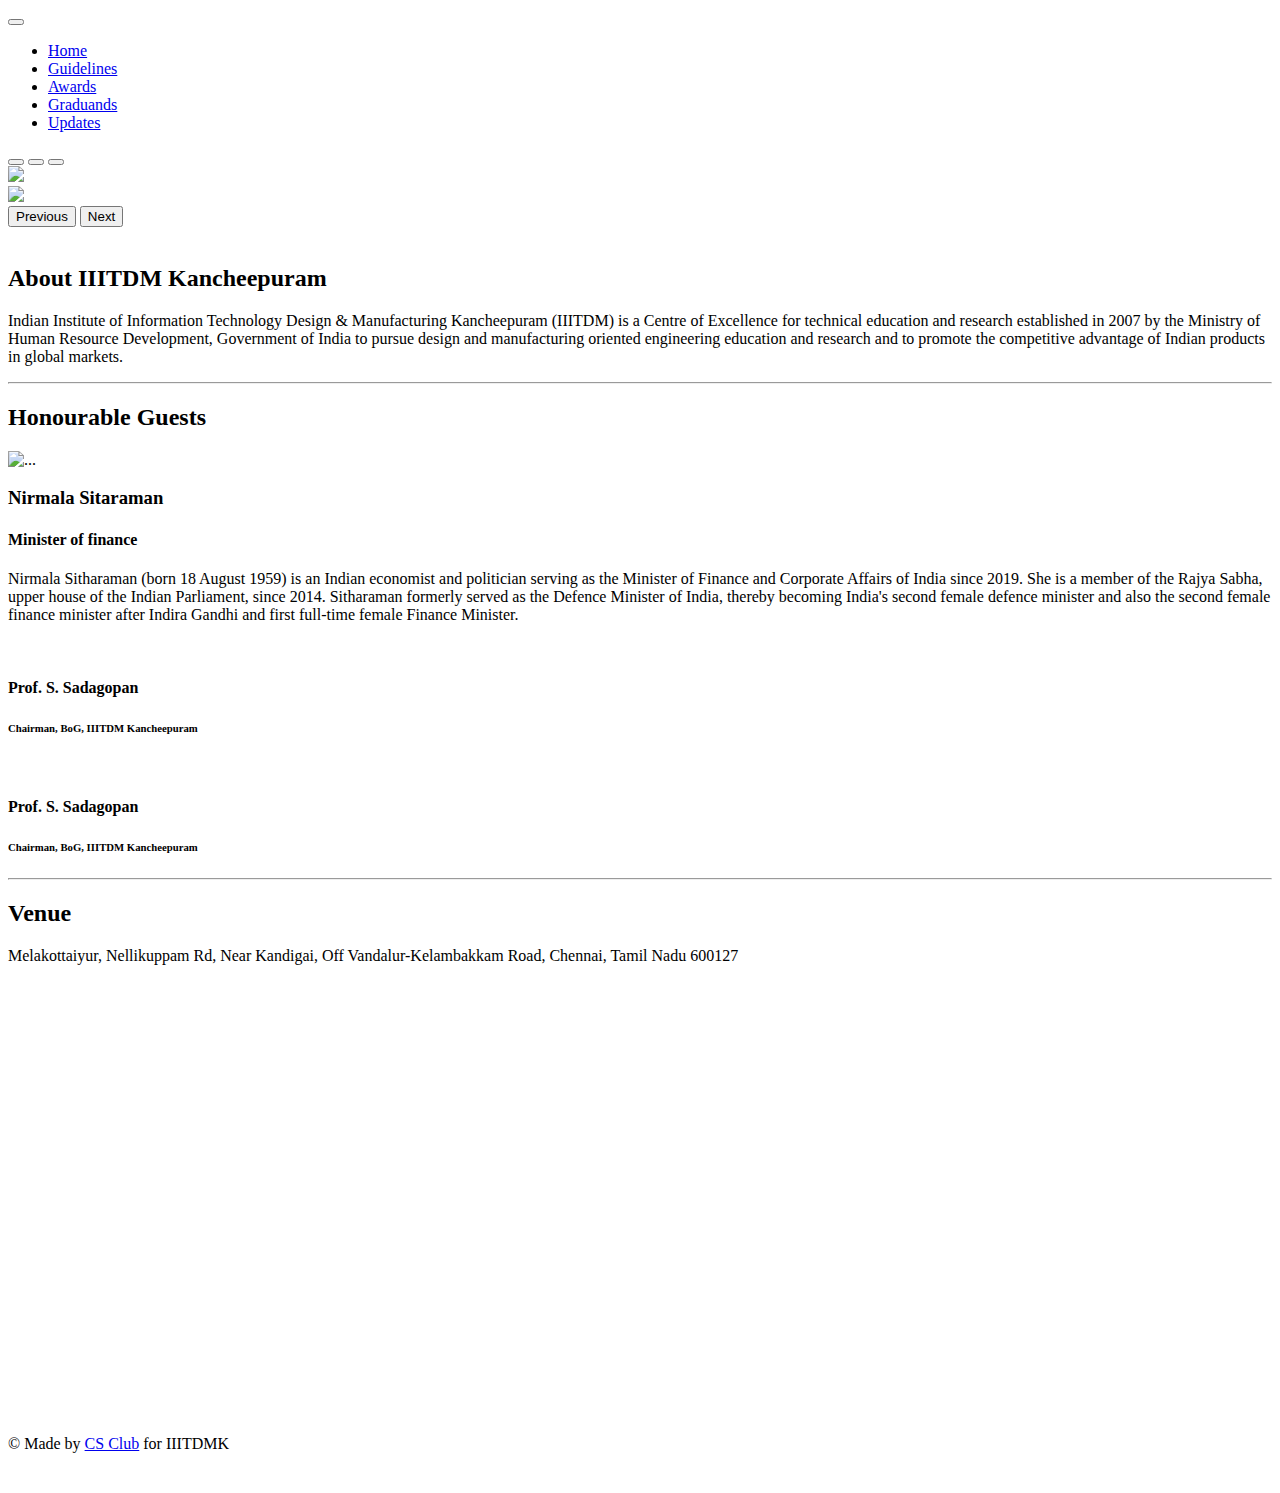
==== index.html @ 506ca808 "add pdfs" ====
<!doctype html>
<html lang="en">

<head>
  <meta charset="utf-8">
  <meta name="viewport" content="width=device-width, initial-scale=1">
  <title>Convocation 2022 | IIITDM Kancheepuram</title>
  <link href="https://cdn.jsdelivr.net/npm/bootstrap@5.2.0/dist/css/bootstrap.min.css" rel="stylesheet"
    integrity="sha384-gH2yIJqKdNHPEq0n4Mqa/HGKIhSkIHeL5AyhkYV8i59U5AR6csBvApHHNl/vI1Bx" crossorigin="anonymous">
  <!-- link fontawesome -->
  <link rel="stylesheet" href="https://cdnjs.cloudflare.com/ajax/libs/font-awesome/6.1.2/css/all.min.css"
    integrity="sha512-1sCRPdkRXhBV2PBLUdRb4tMg1w2YPf37qatUFeS7zlBy7jJI8Lf4VHwWfZZfpXtYSLy85pkm9GaYVYMfw5BC1A=="
    crossorigin="anonymous" referrerpolicy="no-referrer" />
  <link rel="stylesheet" href="./assets/css/custom.css">
  <link rel="stylesheet" href="./assets/css/index.css">
</head>

<body>
  <!-- Start of Navigation bar -->
  <nav class="navbar navbar-expand-lg bg-primary navbar-dark fixed-top">
    <div class="container-fluid p-0">
      <button class="navbar-toggler mx-2 mb-2" type="button" data-bs-toggle="collapse"
        data-bs-target="#navbarTogglerDemo01" aria-controls="navbarTogglerDemo01" aria-expanded="false"
        aria-label="Toggle navigation">
        <span class="navbar-toggler-icon"></span>
      </button>
      <div class="collapse navbar-collapse rounded-bottom" id="navbarTogglerDemo01">
        <ul class="navbar-nav m-auto mb-lg-0 bg-primary px-2">
          <li class="nav-item">
            <a class="nav-link active" aria-current="page" href="index.html">Home</a>
          </li>
          <li class="nav-item">
            <a href="guidelines.html" class="nav-link">Guidelines</a>
          </li>
          <li class="nav-item">
            <a class="nav-link" href="/data/awards.pdf" download="awards">Awards</a>
          </li>
          <li class="nav-item">
            <a class="nav-link" href="/data/graduands.pdf" download="graduands">Graduands</a>
          </li>
          <li class="nav-item">
            <a class="nav-link" href="updates.html">Updates</a>
          </li>
        </ul>
      </div>
    </div>
  </nav>
  <!-- End of Navigation bar -->

  <!--  -->
  <section>
    <!-- Carousel -->
    <div id="carouselExampleCaptions" class="carousel slide" data-bs-ride="false">
      <div class="carousel-indicators">
        <button type="button" data-bs-target="#carouselExampleCaptions" data-bs-slide-to="0" class="active"
          aria-current="true" aria-label="Slide 1"></button>
        <button type="button" data-bs-target="#carouselExampleCaptions" data-bs-slide-to="1"
          aria-label="Slide 2"></button>
        <button type="button" data-bs-target="#carouselExampleCaptions" data-bs-slide-to="2"
          aria-label="Slide 3"></button>
      </div>
      <div class="carousel-inner">
        <div class="carousel-item active">
          <img src="/images/campuslow.jpeg">
        </div>
        <div class="carousel-item">
          <img src="/images/campusbird.jpg">
        </div>
      </div>
      <button class="carousel-control-prev" type="button" data-bs-target="#carouselExampleCaptions"
        data-bs-slide="prev">
        <span class="carousel-control-prev-icon" aria-hidden="true"></span>
        <span class="visually-hidden">Previous</span>
      </button>
      <button class="carousel-control-next" type="button" data-bs-target="#carouselExampleCaptions"
        data-bs-slide="next">
        <span class="carousel-control-next-icon" aria-hidden="true"></span>
        <span class="visually-hidden">Next</span>
      </button>
    </div>



    <!-- About us -->
    <div class="about-us">
      <img src="/images/campuslow.jpeg" alt="" class="visual">
      <div class="description">
        <h2>About IIITDM Kancheepuram</h2>
        <p>Indian Institute of Information Technology Design & Manufacturing Kancheepuram (IIITDM) is a Centre of
          Excellence for technical education and research established in 2007 by the Ministry of Human Resource
          Development, Government of India to pursue design and manufacturing oriented engineering education and
          research and to promote the competitive advantage of Indian products in global markets.
        </p>
      </div>
    </div>

    <div class="container">
      <hr>
    </div>

    <!-- Guests and speeches -->
    <div class="guests-and-speech container">
      <h2>Honourable Guests</h2>
      <!-- <h2>Lorem Ipsum</h2> -->
      <div class="guest-speech">
        <img class="rounded mx-auto w-25" src="/images/nirmalasitaraman.jpeg" alt="...">
        <div class="speech">
          <h3>Nirmala Sitaraman</h3>
          <h4>Minister of finance</h4>
          <p>Nirmala Sitharaman (born 18 August 1959) is an Indian economist and politician serving as the Minister of
            Finance and Corporate Affairs of India since 2019. She is a member of the Rajya Sabha, upper house of the
            Indian Parliament, since 2014. Sitharaman formerly served as the Defence Minister of India, thereby becoming
            India's second female defence minister and also the second female finance minister after Indira Gandhi and
            first full-time female Finance Minister.</p>
        </div>
      </div>
      <div class="row justify-content-around">
        <div class="col-sm-5 d-flex justify-content-center">
          <div>
            <img class="rounded w-75" src="/images/sadagopan.jpg" alt="">
            <h4>Prof. S. Sadagopan</h4>
            <h6>Chairman, BoG, IIITDM Kancheepuram</h6>
          </div>
        </div>

        <div class="col-sm-5 d-flex justify-content-center">
          <div>
            <img class="rounded w-75" src="/images/sadagopan.jpg" alt="">
            <h4>Prof. S. Sadagopan</h4>
            <h6>Chairman, BoG, IIITDM Kancheepuram</h6>
          </div>
        </div>

      </div>
    </div>

    <div class="container">
      <hr>
    </div>
    <!-- Venue -->
    <div class="container venue mt-5">
      <h2>Venue</h2>
      <p>Melakottaiyur, Nellikuppam Rd, Near Kandigai, Off Vandalur-Kelambakkam Road, Chennai, Tamil Nadu 600127</p>
      <div class="map">
        <iframe
          src="https://www.google.com/maps/embed?pb=!1m18!1m12!1m3!1d3890.0825889464145!2d80.13515541511653!3d12.837939521269945!2m3!1f0!2f0!3f0!3m2!1i1024!2i768!4f13.1!3m3!1m2!1s0x3a525851fbcd3b6b%3A0x9f1067aa71e3898e!2sIndian%20Institute%20of%20Information%20Technology%2C%20Design%20and%20Manufacturing%2C%20Kancheepuram!5e0!3m2!1sen!2sin!4v1659786801694!5m2!1sen!2sin"
          width="" height="450" style="border:0;" allowfullscreen="" loading="lazy"
          referrerpolicy="no-referrer-when-downgrade"></iframe>
      </div>
    </div>

    <!-- Footer -->
    <div class="footer .d-sm-none .d-md-block bg-primary text-bg-primary">
      <div class="d-flex justify-content-between align-items-center px-3" style="height: 50px">
        <!-- Footer row -->
        <div>
          <a href="https://www.facebook.com/iiitdmk/">
            <i class="fa-brands fa-lg fa-facebook"></i>
          </a>
          <a href="https://www.instagram.com/iiitdm_official/">
            <i class="fa-brands fa-lg fa-instagram"></i>
          </a>
          <a href="https://twitter.com/iiitdm_official">
            <i class="fa-brands fa-lg fa-twitter"></i>
          </a>
          <a href="https://www.youtube.com/channel/UC-lHJZR3Gqxm24_v9FnMVkw">
            <i class="fa-brands fa-lg fa-youtube"></i>
          </a>
        </div>
        <div>
          &copy; Made by <a href="http://www.cse.iiitdm.ac.in/csclub">CS Club</a> for IIITDMK
        </div>
        <div>
          <a href="#">
            <i class="fa fa-lg fa-angle-up"></i>
          </a>
        </div>
      </div>
    </div>
  </section>
  <script src="/node_modules/bootstrap/dist/js/bootstrap.js"></script>
  <script src="/node_modules/bootstrap/dist/js/bootstrap.js.map"></script>
</body>

</html>
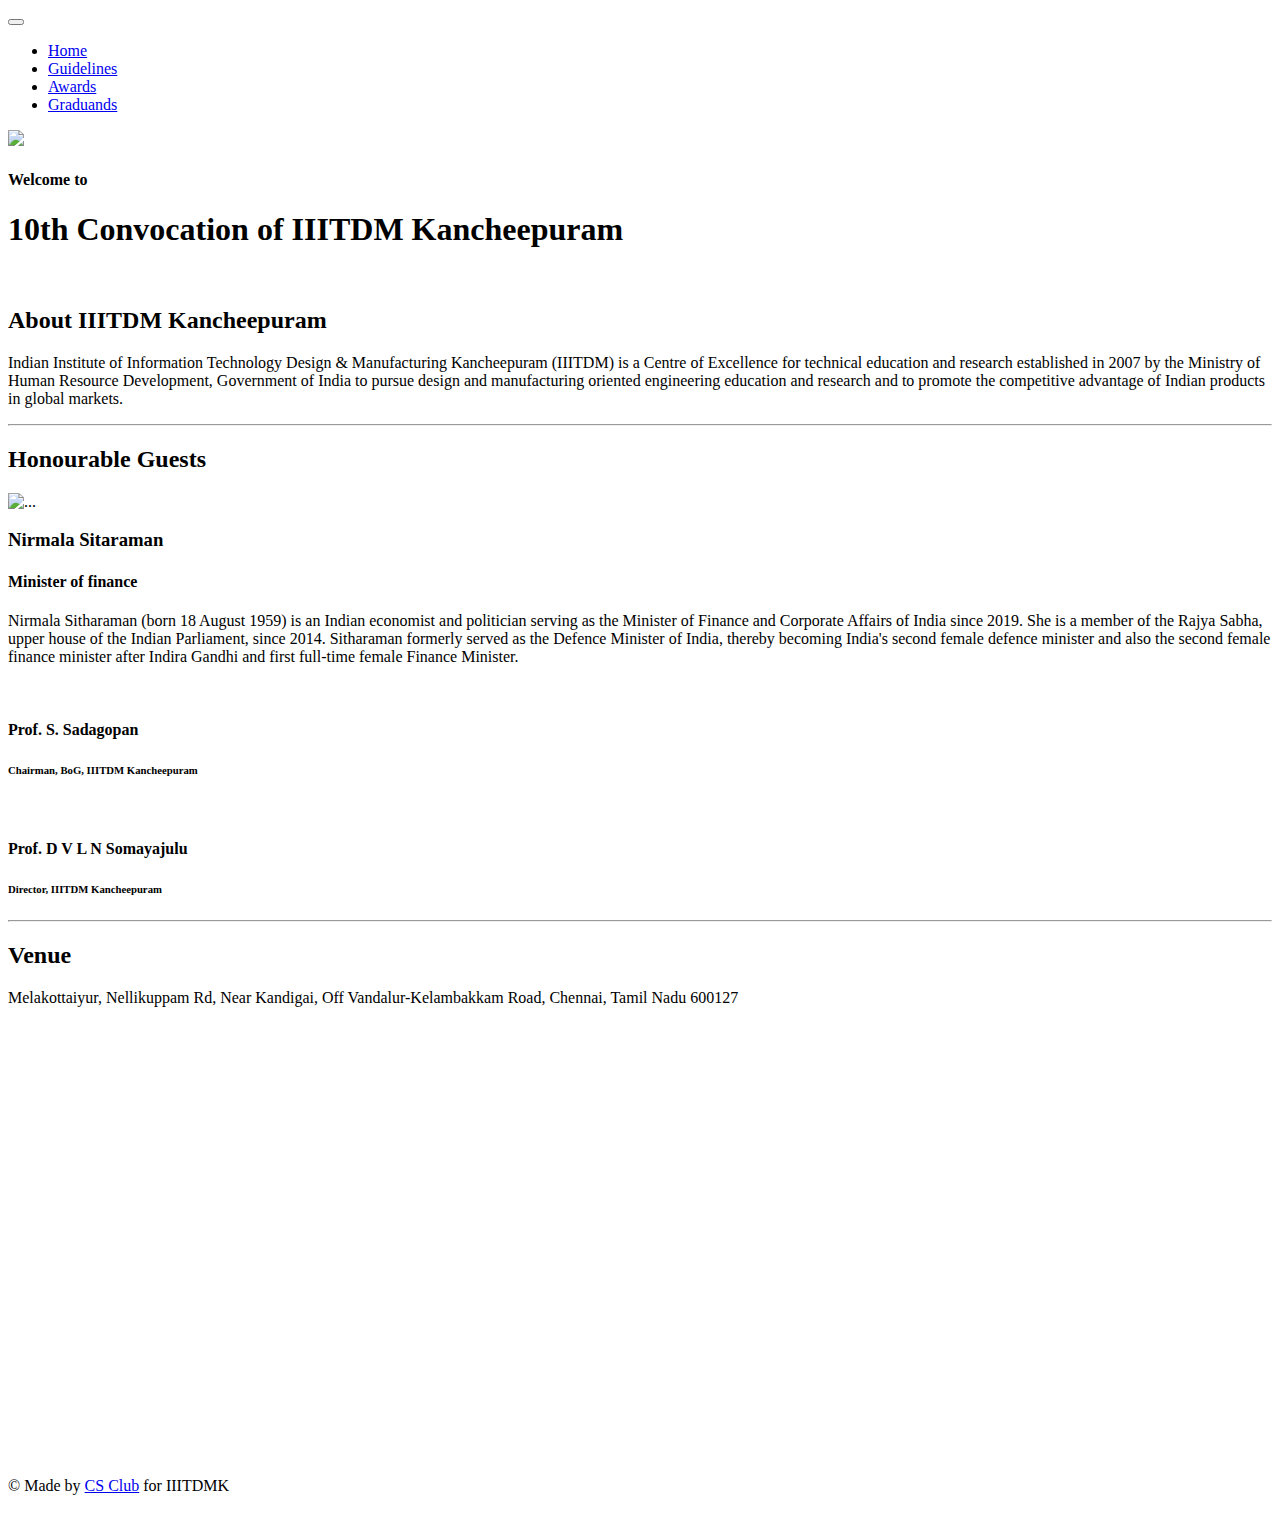
==== commit f571a10a: "add text to carousel" ====
--- a/index.html
+++ b/index.html
@@ -38,9 +38,6 @@
           <li class="nav-item">
             <a class="nav-link" href="/data/graduands.pdf" download="graduands">Graduands</a>
           </li>
-          <li class="nav-item">
-            <a class="nav-link" href="updates.html">Updates</a>
-          </li>
         </ul>
       </div>
     </div>
@@ -51,32 +48,15 @@
   <section>
     <!-- Carousel -->
     <div id="carouselExampleCaptions" class="carousel slide" data-bs-ride="false">
-      <div class="carousel-indicators">
-        <button type="button" data-bs-target="#carouselExampleCaptions" data-bs-slide-to="0" class="active"
-          aria-current="true" aria-label="Slide 1"></button>
-        <button type="button" data-bs-target="#carouselExampleCaptions" data-bs-slide-to="1"
-          aria-label="Slide 2"></button>
-        <button type="button" data-bs-target="#carouselExampleCaptions" data-bs-slide-to="2"
-          aria-label="Slide 3"></button>
-      </div>
       <div class="carousel-inner">
         <div class="carousel-item active">
           <img src="/images/campuslow.jpeg">
-        </div>
-        <div class="carousel-item">
-          <img src="/images/campusbird.jpg">
+          <div class="carousel-caption">
+            <h4 class="bg-primary rounded" style="--bs-bg-opacity: .5;">Welcome to</h4>
+            <h1 class="bg-primary rounded" style="--bs-bg-opacity: .5;">10th Convocation of IIITDM Kancheepuram</h1>
+          </div>
         </div>
       </div>
-      <button class="carousel-control-prev" type="button" data-bs-target="#carouselExampleCaptions"
-        data-bs-slide="prev">
-        <span class="carousel-control-prev-icon" aria-hidden="true"></span>
-        <span class="visually-hidden">Previous</span>
-      </button>
-      <button class="carousel-control-next" type="button" data-bs-target="#carouselExampleCaptions"
-        data-bs-slide="next">
-        <span class="carousel-control-next-icon" aria-hidden="true"></span>
-        <span class="visually-hidden">Next</span>
-      </button>
     </div>
 
 
@@ -102,7 +82,7 @@
     <div class="guests-and-speech container">
       <h2>Honourable Guests</h2>
       <!-- <h2>Lorem Ipsum</h2> -->
-      <div class="guest-speech">
+      <!-- <div class="guest-speech">
         <img class="rounded mx-auto w-25" src="/images/nirmalasitaraman.jpeg" alt="...">
         <div class="speech">
           <h3>Nirmala Sitaraman</h3>
@@ -113,22 +93,34 @@
             India's second female defence minister and also the second female finance minister after Indira Gandhi and
             first full-time female Finance Minister.</p>
         </div>
+      </div> -->
+      <div class="row justify-content-around">
+        <div class="col-sm-4 d-flex justify-content-end">
+          <img class="rounded img-thumbnail" style="height: 300px;" src="/images/nirmalasitaraman.jpeg" alt="...">
+        </div>
+        <div class="col-sm-6">
+          <div class="speech">
+            <h3>Nirmala Sitaraman</h3>
+            <h4>Minister of finance</h4>
+            <p>Nirmala Sitharaman (born 18 August 1959) is an Indian economist and politician serving as the Minister of
+              Finance and Corporate Affairs of India since 2019. She is a member of the Rajya Sabha, upper house of the
+              Indian Parliament, since 2014. Sitharaman formerly served as the Defence Minister of India, thereby becoming
+              India's second female defence minister and also the second female finance minister after Indira Gandhi and
+              first full-time female Finance Minister.</p>
+          </div>
+        </div>
       </div>
-      <div class="row justify-content-around">
-        <div class="col-sm-5 d-flex justify-content-center">
-          <div>
-            <img class="rounded w-75" src="/images/sadagopan.jpg" alt="">
+      <div class="row justify-content-between">
+        <div class="col col-sm-5">
+            <img class="rounded img-thumbnail" style="height: 250px;" src="/images/sadagopan.jpg" alt="">
             <h4>Prof. S. Sadagopan</h4>
             <h6>Chairman, BoG, IIITDM Kancheepuram</h6>
-          </div>
         </div>
 
-        <div class="col-sm-5 d-flex justify-content-center">
-          <div>
-            <img class="rounded w-75" src="/images/sadagopan.jpg" alt="">
-            <h4>Prof. S. Sadagopan</h4>
-            <h6>Chairman, BoG, IIITDM Kancheepuram</h6>
-          </div>
+        <div class="col col-sm-5">
+            <img class="rounded img-thumbnail" style="height: 250px;" src="/images/director.jpg" alt="">
+            <h4>Prof. D V L N Somayajulu</h4>
+            <h6>Director, IIITDM Kancheepuram</h6>
         </div>
 
       </div>
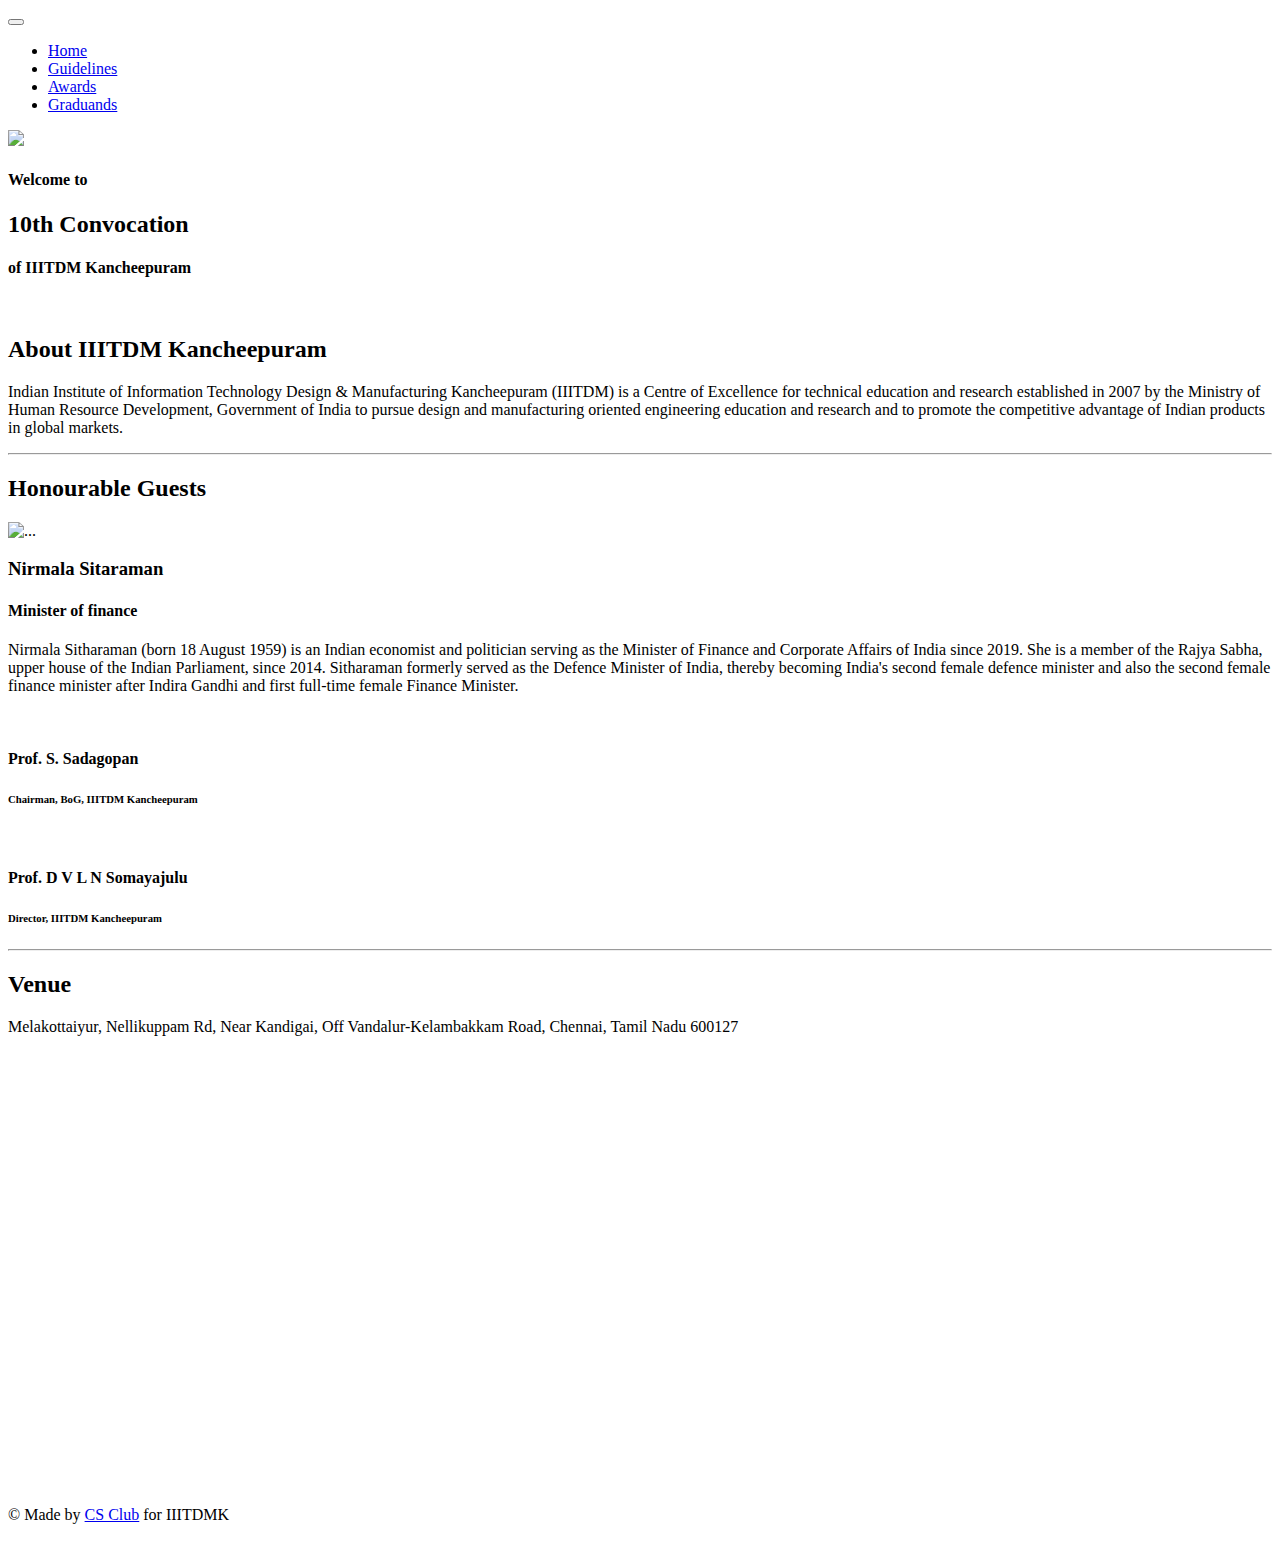
==== commit 4aa8e72f: "add text to carousel" ====
--- a/index.html
+++ b/index.html
@@ -51,9 +51,10 @@
       <div class="carousel-inner">
         <div class="carousel-item active">
           <img src="/images/campuslow.jpeg">
-          <div class="carousel-caption">
-            <h4 class="bg-primary rounded" style="--bs-bg-opacity: .5;">Welcome to</h4>
-            <h1 class="bg-primary rounded" style="--bs-bg-opacity: .5;">10th Convocation of IIITDM Kancheepuram</h1>
+          <div class="bg-primary rounded carousel-caption" style="--bs-bg-opacity: .5;">
+            <h4>Welcome to</h4>
+            <h2>10th Convocation</h2>
+            <h4> of IIITDM Kancheepuram</h4>
           </div>
         </div>
       </div>
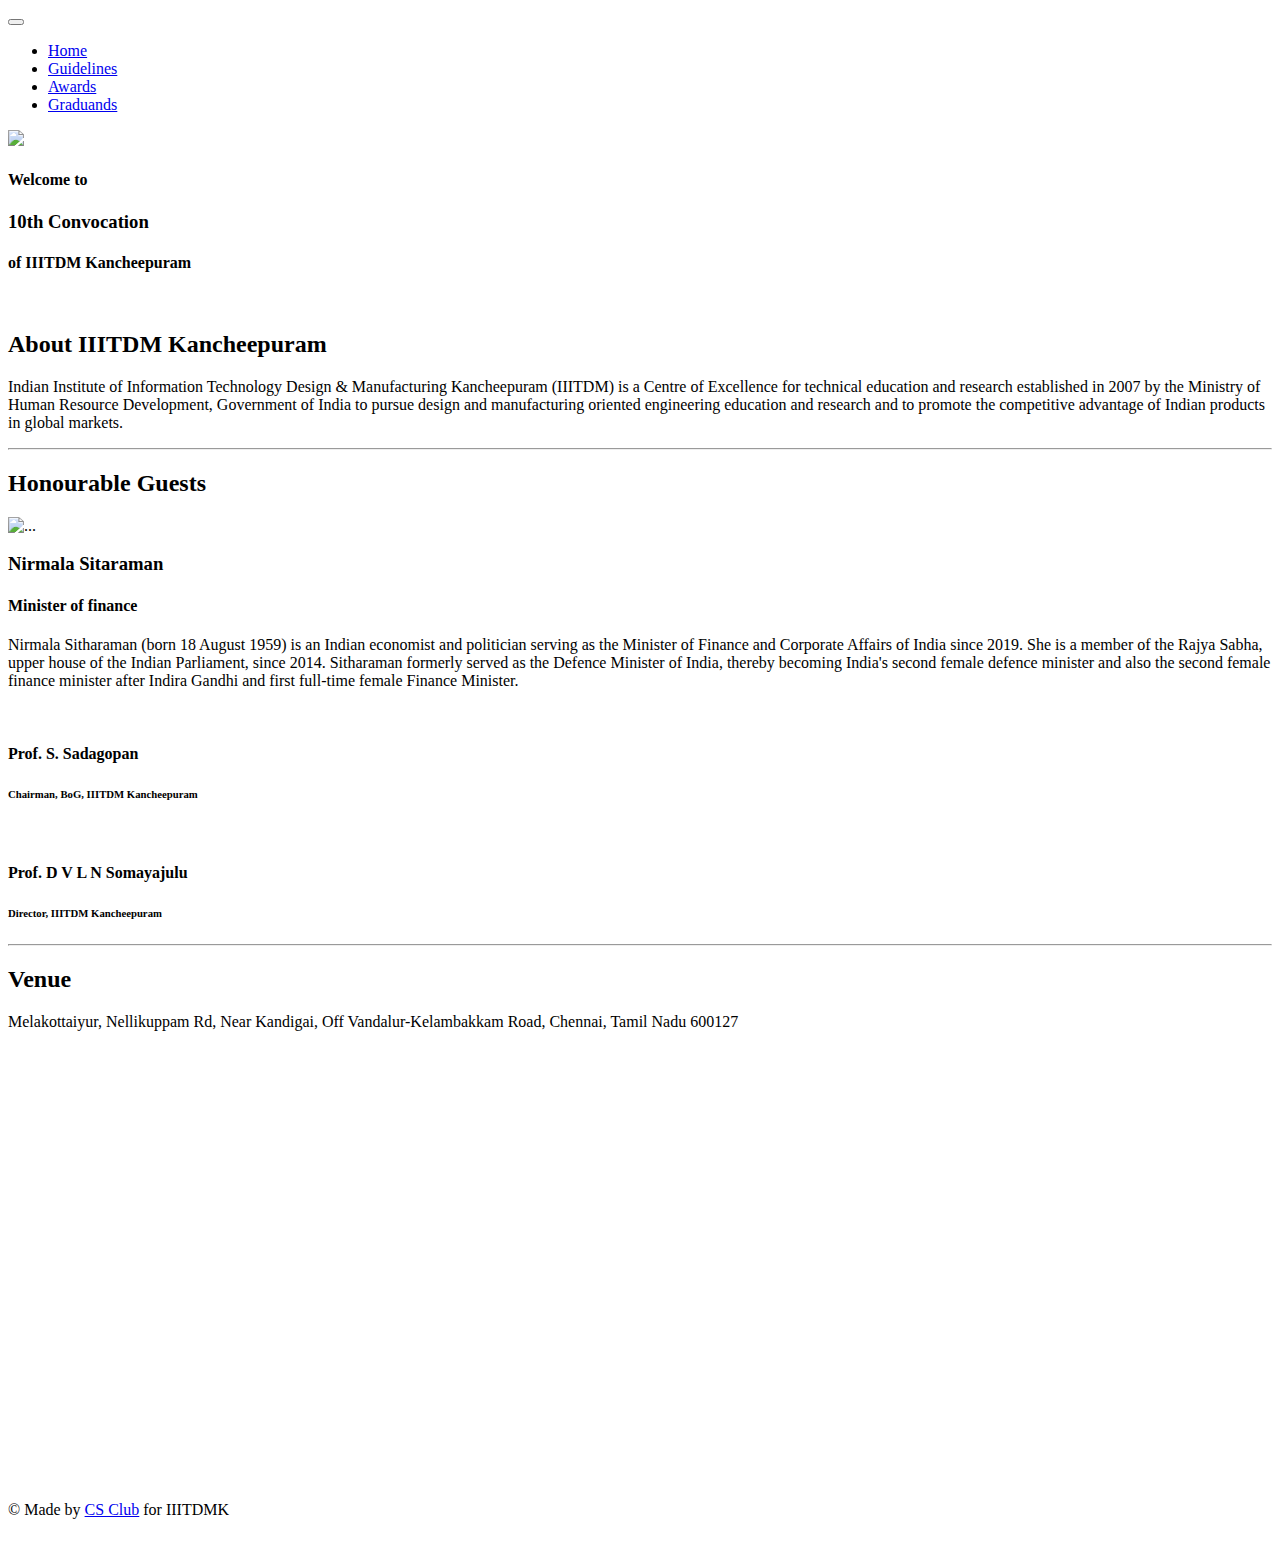
==== commit 8233c64d: "add text to carousel" ====
--- a/index.html
+++ b/index.html
@@ -53,7 +53,7 @@
           <img src="/images/campuslow.jpeg">
           <div class="bg-primary rounded carousel-caption" style="--bs-bg-opacity: .5;">
             <h4>Welcome to</h4>
-            <h2>10th Convocation</h2>
+            <h3>10th Convocation</h3>
             <h4> of IIITDM Kancheepuram</h4>
           </div>
         </div>
